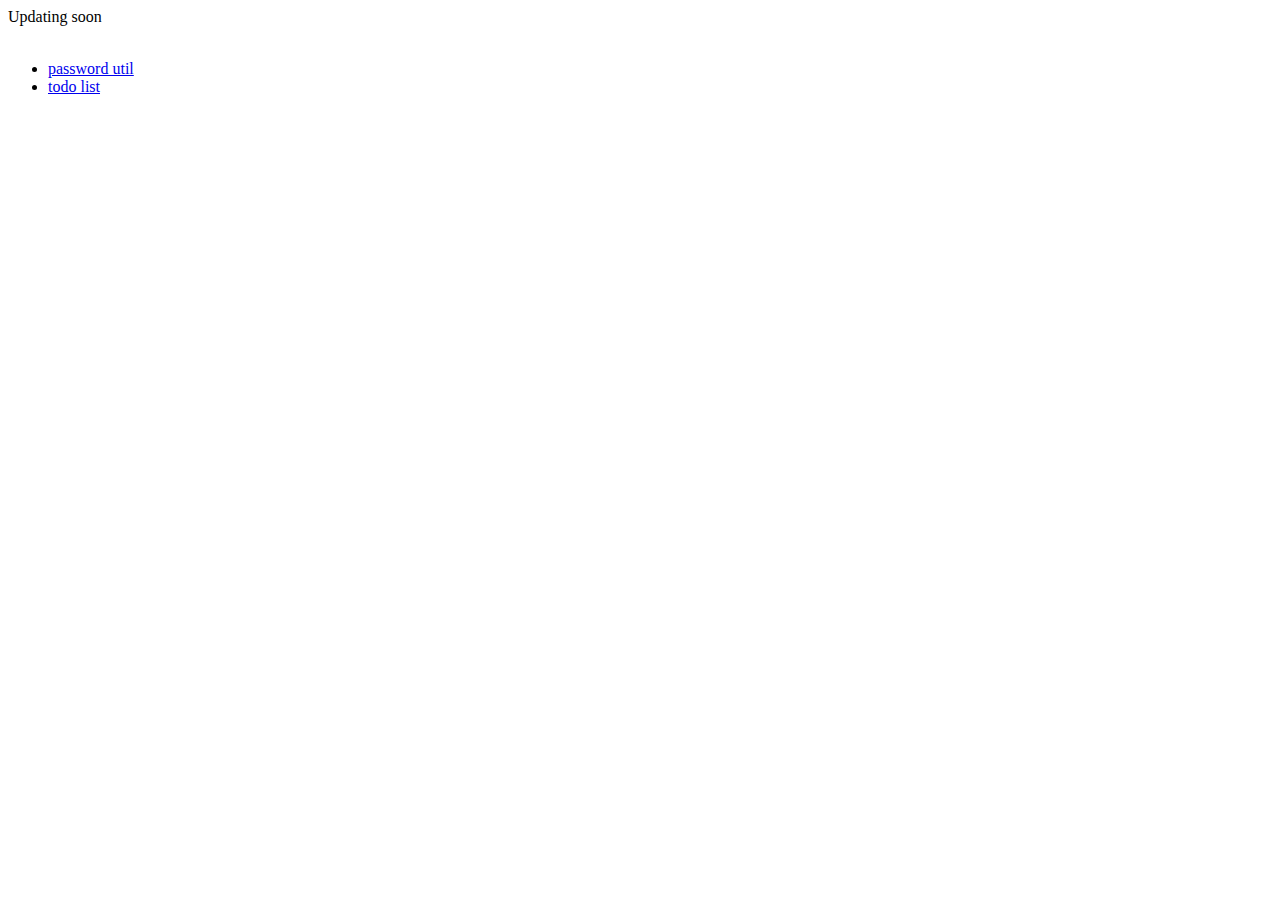
==== index.html @ b8923ca4 "added password  util and main nav page, updating soon as not yet complete" ====
<!DOCTYPE html>

<html>

<body>
    <div>Updating soon</div>
    <br>
    <div>
        <ul>
            <li><a href="/password util (html)//src//frontend/index.html">password util</a></li>
            <li><a href="/todo (react)/index.html">todo list</a></li>
        </ul>
    </div>
</body>

</html>
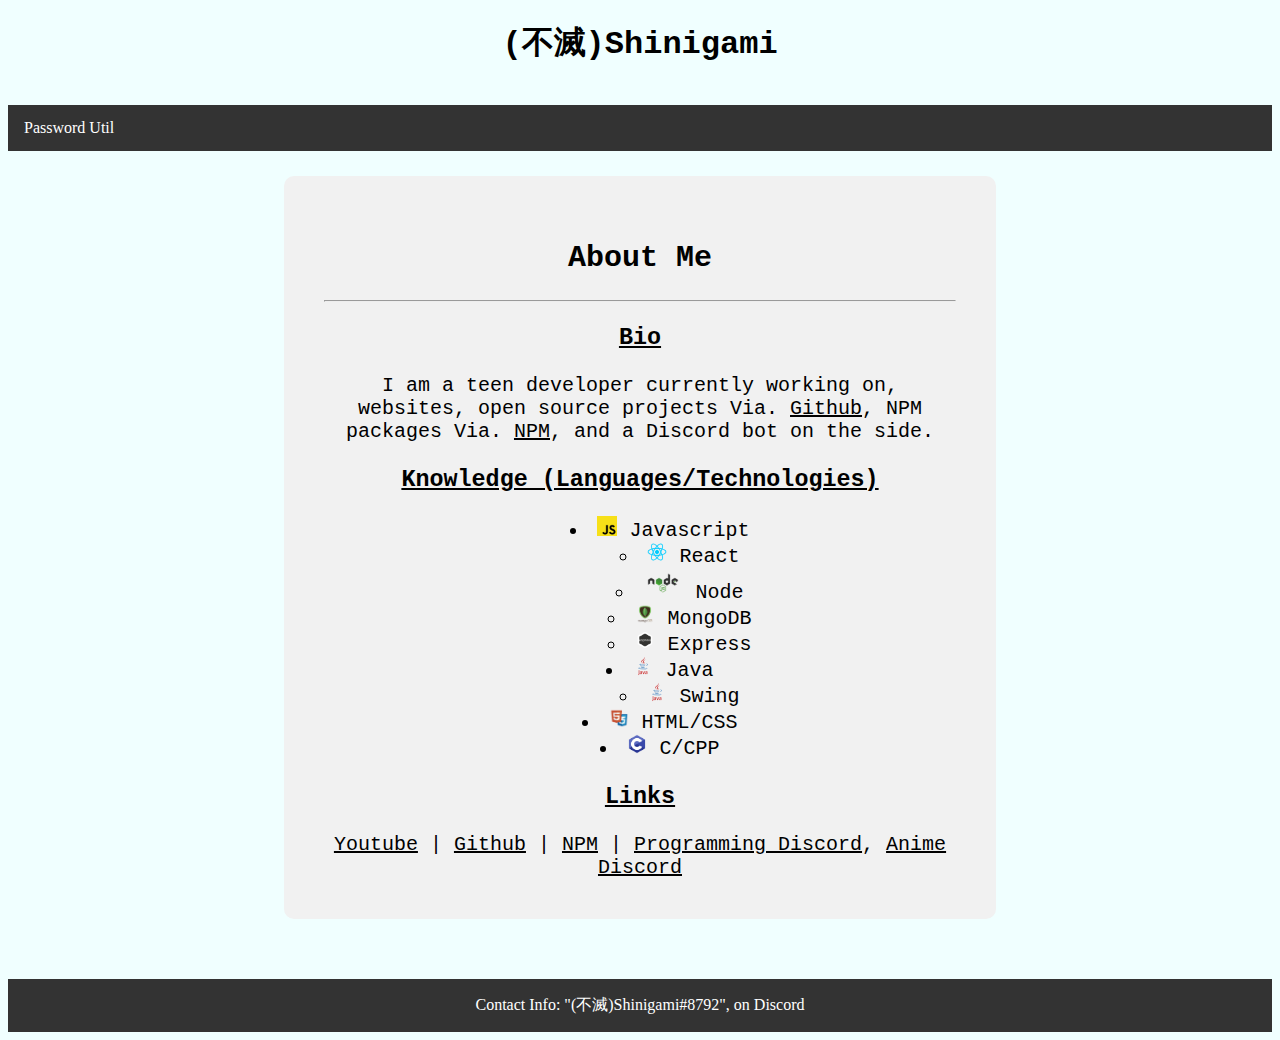
==== commit bb391adf: "Fixed landing page, added navbar, removed todolist." ====
--- a/index.html
+++ b/index.html
@@ -2,14 +2,57 @@
 
 <html>
 
+<head>
+    <meta charset="utf-8" />
+    <link rel="icon" href="/assets/favicon.png">
+    <link rel="apple-touch-icon" href="/assets/favicon.png" />
+    <link rel="stylesheet" href="index.css">
+    <title>(不滅)Shinigami</title>
+    <meta name="description" content="Landing page for (不滅)Shinigami's website!">
+    <meta name="viewport" content="width=device-width, initial-scale=1.0">
+</head>
+
 <body>
-    <div>Updating soon</div>
+    <h1>(不滅)Shinigami</h1>
     <br>
-    <div>
+    <div class="navbar">
         <ul>
-            <li><a href="/password util (html)//src//frontend/index.html">password util</a></li>
-            <li><a href="/todo (react)/index.html">todo list</a></li>
+            <li><a href="/password_util/src/frontend/index.html">Password Util</a></li>
         </ul>
+    </div>
+    <div class="info">
+        <h2>About Me</h2>
+        <hr>
+        <h3 id="bio"><u>Bio</u></h3>
+        <p>
+            I am a teen developer currently working on, websites, open source projects Via. <a
+                href="https://github.com/JussTorched">Github</a>, NPM packages Via. <a
+                href="https://www.npmjs.com/~shinigami_dev">NPM</a>, and a Discord bot on the side.
+        </p>
+        <h3><u>Knowledge (Languages/Technologies)</u></h3>
+        <ul class="langList">
+            <li><img src="/assets/javascript_logo.png" width="20" height="20"> Javascript</li>
+            <ul>
+                <li><img src="/assets/react_logo.png" width="20" height="20"> React</li>
+                <li><img src="/assets/node_logo.png" width="40" height="30"> Node</li>
+                <li><img src="/assets/mongo_logo.png" width="20" height="20"> MongoDB</li>
+                <li><img src="/assets/express_logo.png" width="20" height="20"> Express</li>
+            </ul>
+            <li><img src="/assets/java_logo.png" width="20" height="20"> Java</li>
+            <ul>
+                <li><img src="/assets/java_logo.png" width="20" height="20"> Swing</li>
+            </ul>
+            <li><img src="/assets/html-css_logo.png" width="20" height="20"> HTML/CSS</li>
+            <li><img src="/assets/c_logo.png" width="20" height="20"> C/CPP</li>
+        </ul>
+        <h3><u>Links</u></h3>
+        <a href="https://www.youtube.com/channel/UCSxAXPLzvi658u-TaF-P-OQ">Youtube</a> | <a
+            href="https://github.com/JussTorched">Github</a> | <a href="https://www.npmjs.com/~shinigami_dev">NPM</a> |
+        <a href="https://discord.gg/2bk8bkD2Mn">Programming Discord</a>, <a href="https://discord.gg/UndTQme">Anime
+            Discord</a>
+    </div>
+    <div class="footer">
+        <p>Contact Info: "(不滅)Shinigami#8792", on Discord</p>
     </div>
 </body>
 
--- a/index.css
+++ b/index.css
@@ -0,0 +1,63 @@
+body {
+    background-color:azure;
+}
+h1 {
+    text-align: center;
+    font-family:'Courier New', Courier, monospace
+}
+
+.navbar {
+    margin-bottom: 25px;
+}
+.navbar ul {
+    list-style-type: none;
+    margin: 0;
+    padding: 0;
+    overflow: hidden;
+    background-color: #333;
+}
+.navbar li {
+    float: left;
+}
+.navbar li a {
+    display: block;
+    color: white;
+    padding: 14px 16px;
+    text-decoration: none;
+}
+.navbar li a:hover {
+    background-color: #111;
+}
+
+.info {
+    margin:0 auto;
+    border-radius: 10px;
+    width: 50%;
+    text-align: center;
+    font-size: 20px;
+    font-family: 'Courier New', Courier, monospace;
+    background-color: #F1F1F1;
+    padding: 40px;
+}
+.info #bio {
+    font-weight:bolder;
+}
+.info a {
+    color:black;
+}
+.info a:hover {
+    color:lightsteelblue;
+}
+.langList {
+    list-style: inside;
+}
+
+.footer {
+    text-align: center;
+    display:block;
+    overflow: hidden;
+    color:white;
+    background-color: #333;
+    margin-top: 60px;
+    margin-left: 0 auto;
+}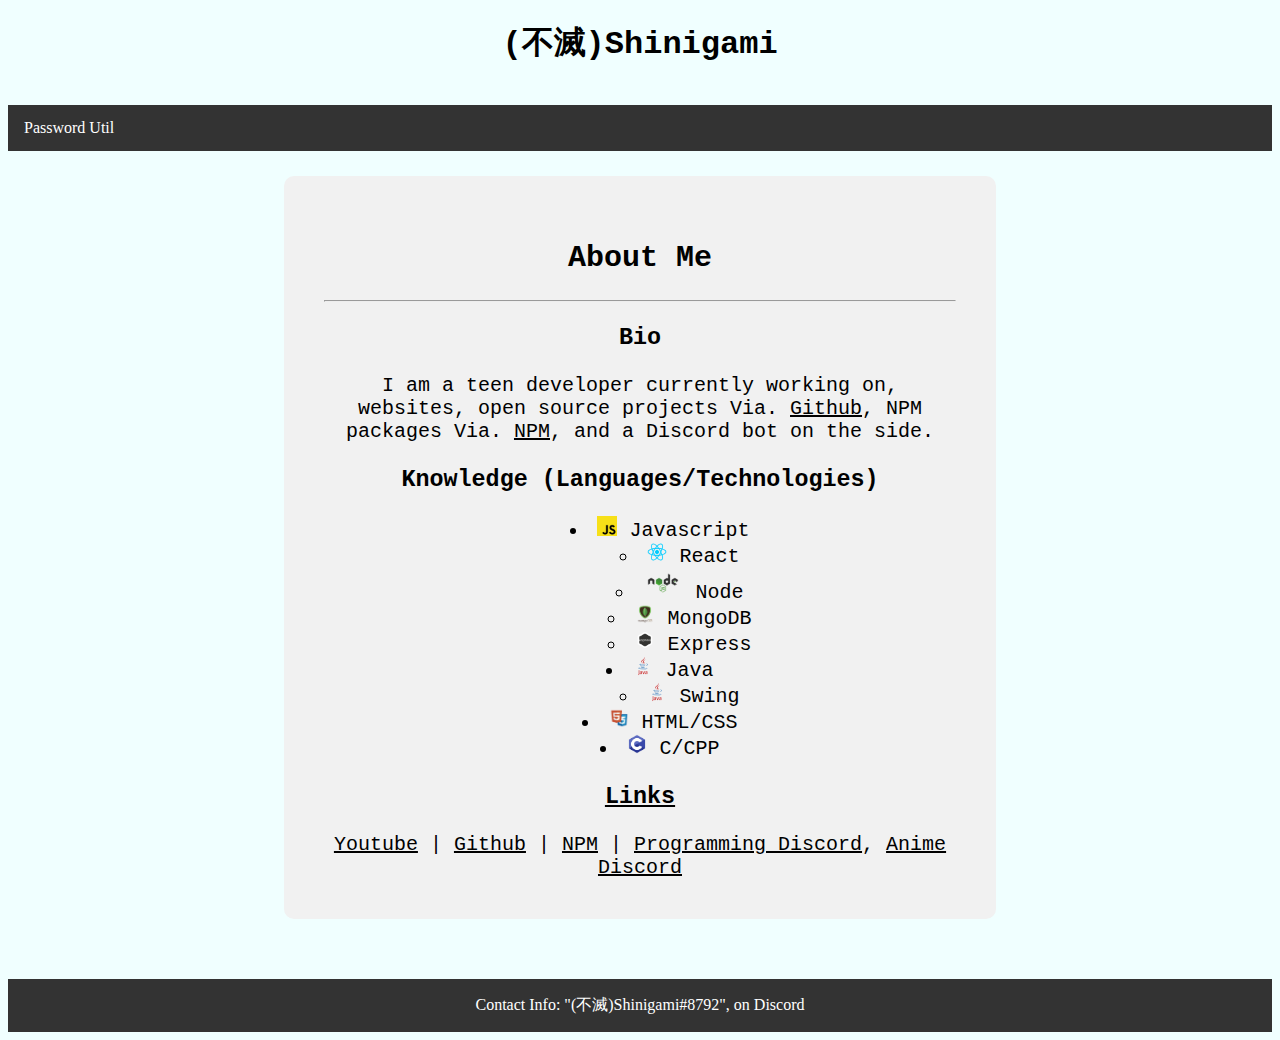
==== commit 3a173c65: "d" ====
--- a/index.html
+++ b/index.html
@@ -23,13 +23,13 @@
     <div class="info">
         <h2>About Me</h2>
         <hr>
-        <h3 id="bio"><u>Bio</u></h3>
+        <h3 id="bio">Bio</h3>
         <p>
             I am a teen developer currently working on, websites, open source projects Via. <a
                 href="https://github.com/JussTorched">Github</a>, NPM packages Via. <a
                 href="https://www.npmjs.com/~shinigami_dev">NPM</a>, and a Discord bot on the side.
         </p>
-        <h3><u>Knowledge (Languages/Technologies)</u></h3>
+        <h3>Knowledge (Languages/Technologies)</h3>
         <ul class="langList">
             <li><img src="/assets/javascript_logo.png" width="20" height="20"> Javascript</li>
             <ul>
--- a/index.css
+++ b/index.css
@@ -3,7 +3,7 @@
 }
 h1 {
     text-align: center;
-    font-family:'Courier New', Courier, monospace
+    font-family:'Courier New', Courier, monospace;
 }
 
 .navbar {
@@ -30,6 +30,7 @@
 }
 
 .info {
+    overflow:scroll;
     margin:0 auto;
     border-radius: 10px;
     width: 50%;
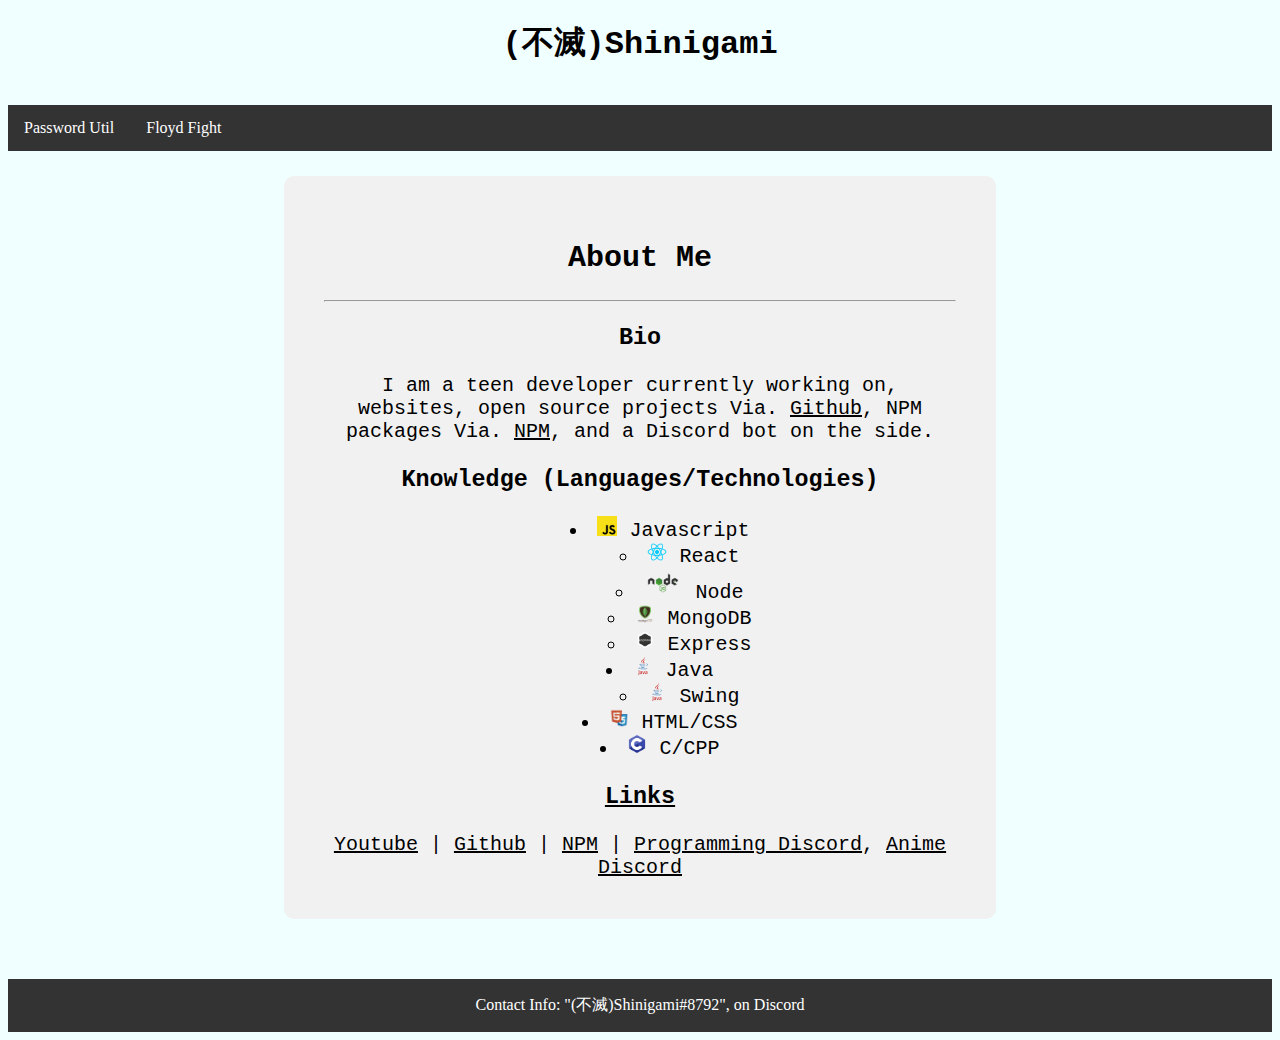
==== commit 7c6f6921: "Update index.html" ====
--- a/index.html
+++ b/index.html
@@ -18,6 +18,7 @@
     <div class="navbar">
         <ul>
             <li><a href="/password_util/src/frontend/index.html">Password Util</a></li>
+            <li><a href="/floyd_logan_fight/index.html">Floyd Fight</a></li>
         </ul>
     </div>
     <div class="info">
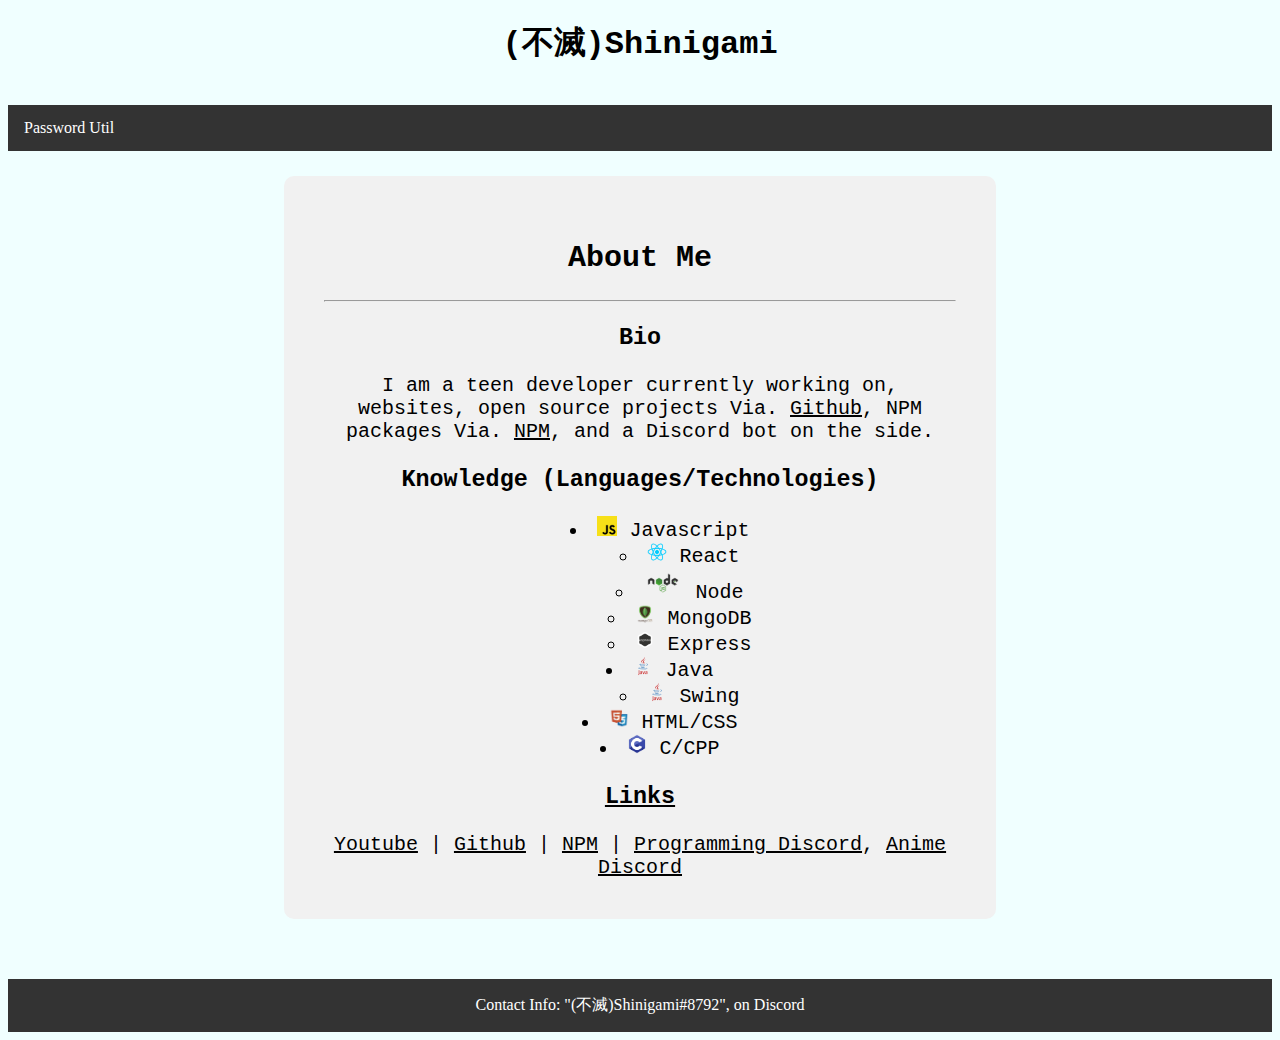
==== commit a4c8e498: "Took away tras hfight" ====
--- a/index.html
+++ b/index.html
@@ -18,7 +18,6 @@
     <div class="navbar">
         <ul>
             <li><a href="/password_util/src/frontend/index.html">Password Util</a></li>
-            <li><a href="/floyd_logan_fight/index.html">Floyd Fight</a></li>
         </ul>
     </div>
     <div class="info">
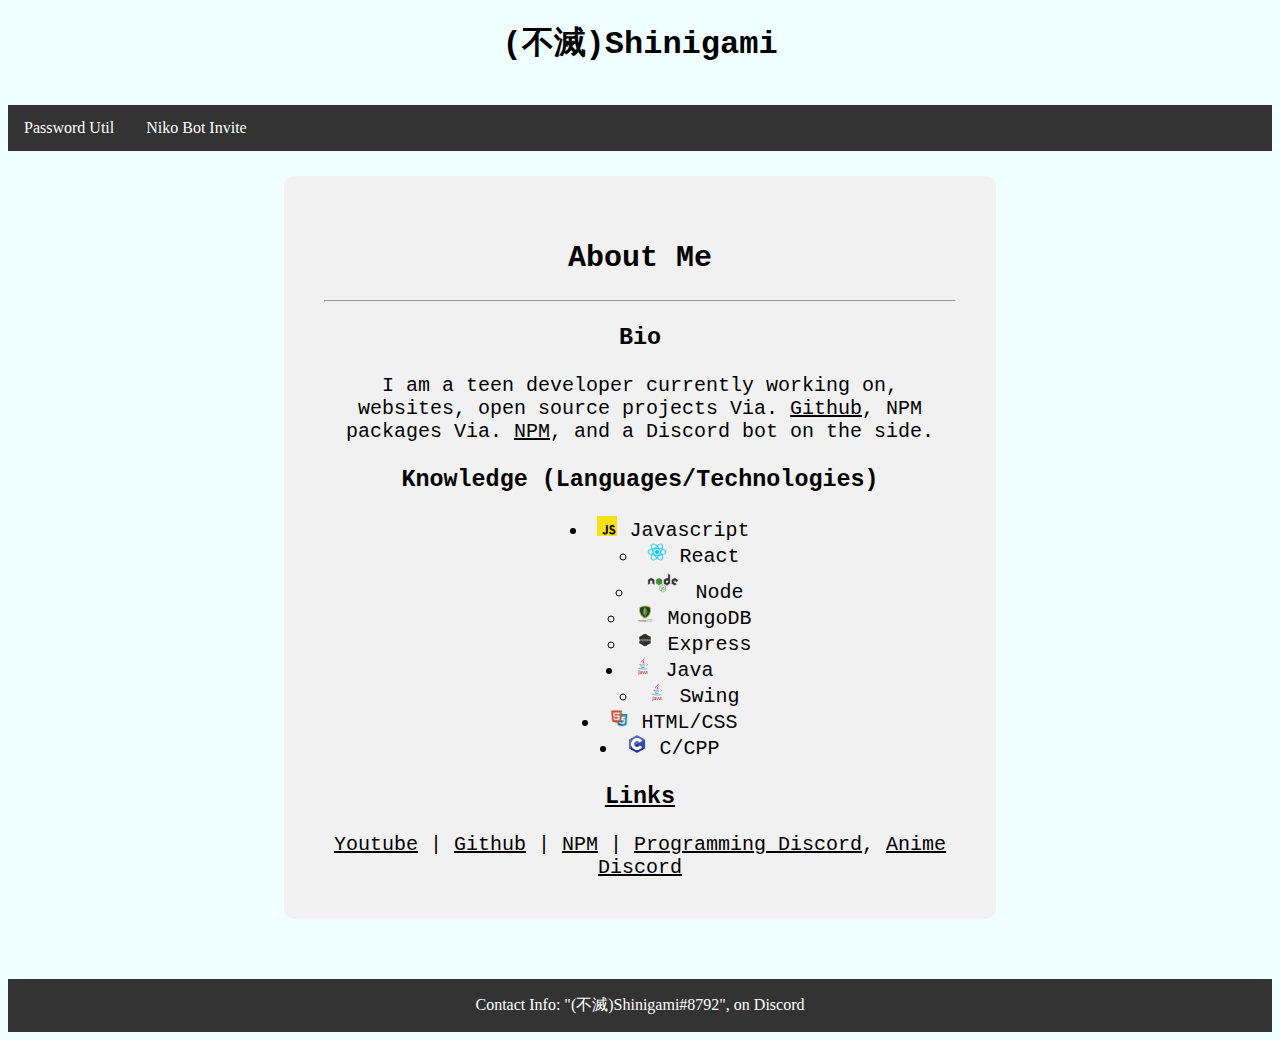
==== commit fe4ccc8a: "Added Invite Section" ====
--- a/index.html
+++ b/index.html
@@ -18,6 +18,7 @@
     <div class="navbar">
         <ul>
             <li><a href="/password_util/src/frontend/index.html">Password Util</a></li>
+            <li><a href="/invite.html">Niko Bot Invite</a></li>
         </ul>
     </div>
     <div class="info">
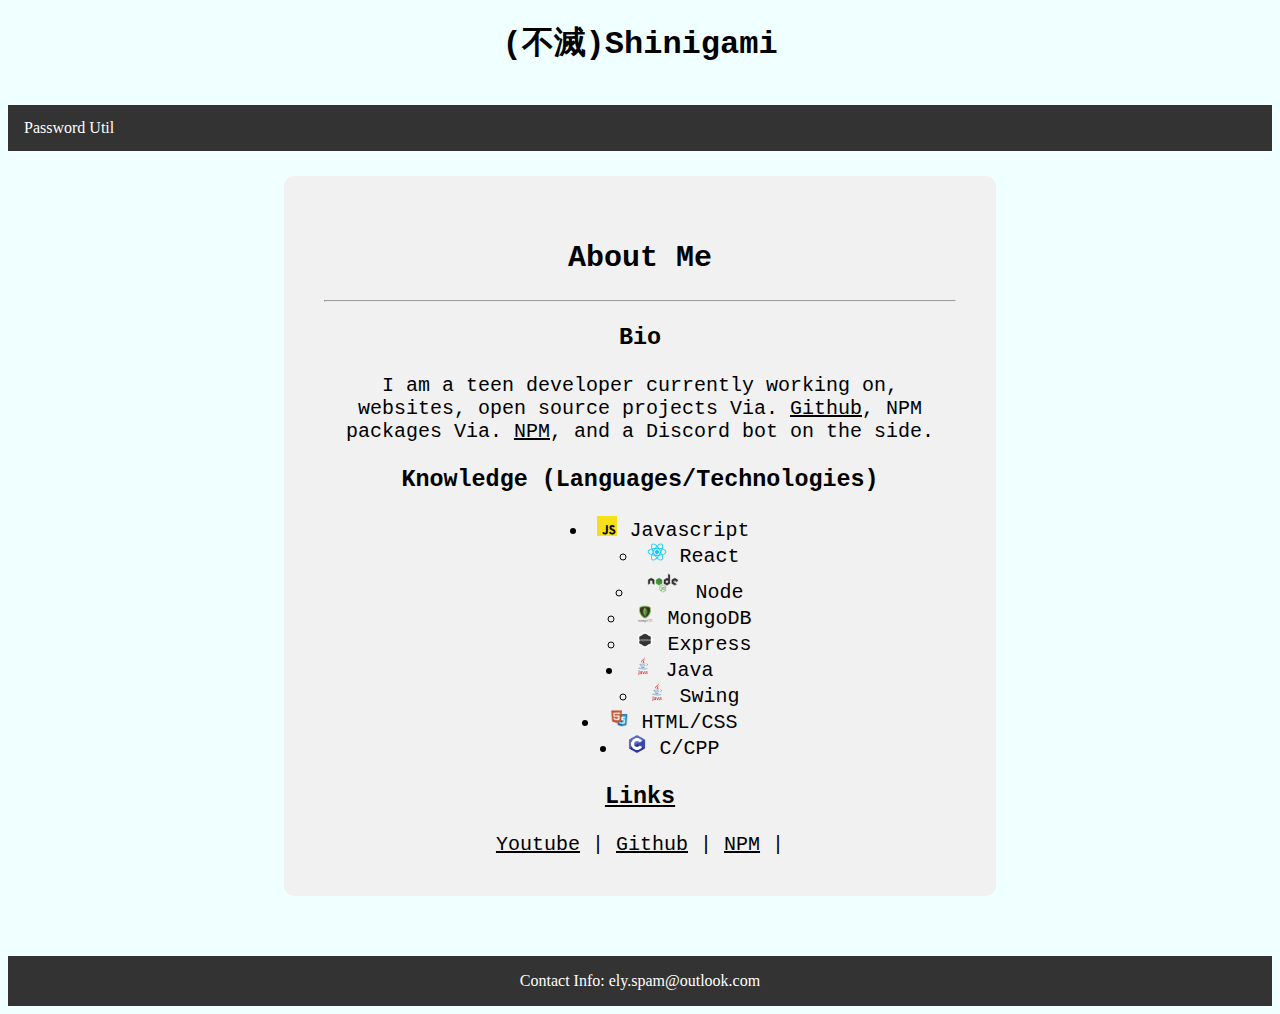
==== commit d22f1031: "Update index.html" ====
--- a/index.html
+++ b/index.html
@@ -18,7 +18,6 @@
     <div class="navbar">
         <ul>
             <li><a href="/password_util/src/frontend/index.html">Password Util</a></li>
-            <li><a href="/invite.html">Niko Bot Invite</a></li>
         </ul>
     </div>
     <div class="info">
@@ -49,12 +48,12 @@
         <h3><u>Links</u></h3>
         <a href="https://www.youtube.com/channel/UCSxAXPLzvi658u-TaF-P-OQ">Youtube</a> | <a
             href="https://github.com/JussTorched">Github</a> | <a href="https://www.npmjs.com/~shinigami_dev">NPM</a> |
-        <a href="https://discord.gg/2bk8bkD2Mn">Programming Discord</a>, <a href="https://discord.gg/UndTQme">Anime
-            Discord</a>
+        <!-- <a href="https://discord.gg/2bk8bkD2Mn">Programming Discord</a>, <a href="https://discord.gg/UndTQme">Anime
+            Discord</a> -->
     </div>
     <div class="footer">
-        <p>Contact Info: "(不滅)Shinigami#8792", on Discord</p>
+        <p>Contact Info: ely.spam@outlook.com</p>
     </div>
 </body>
 
-</html>+</html>
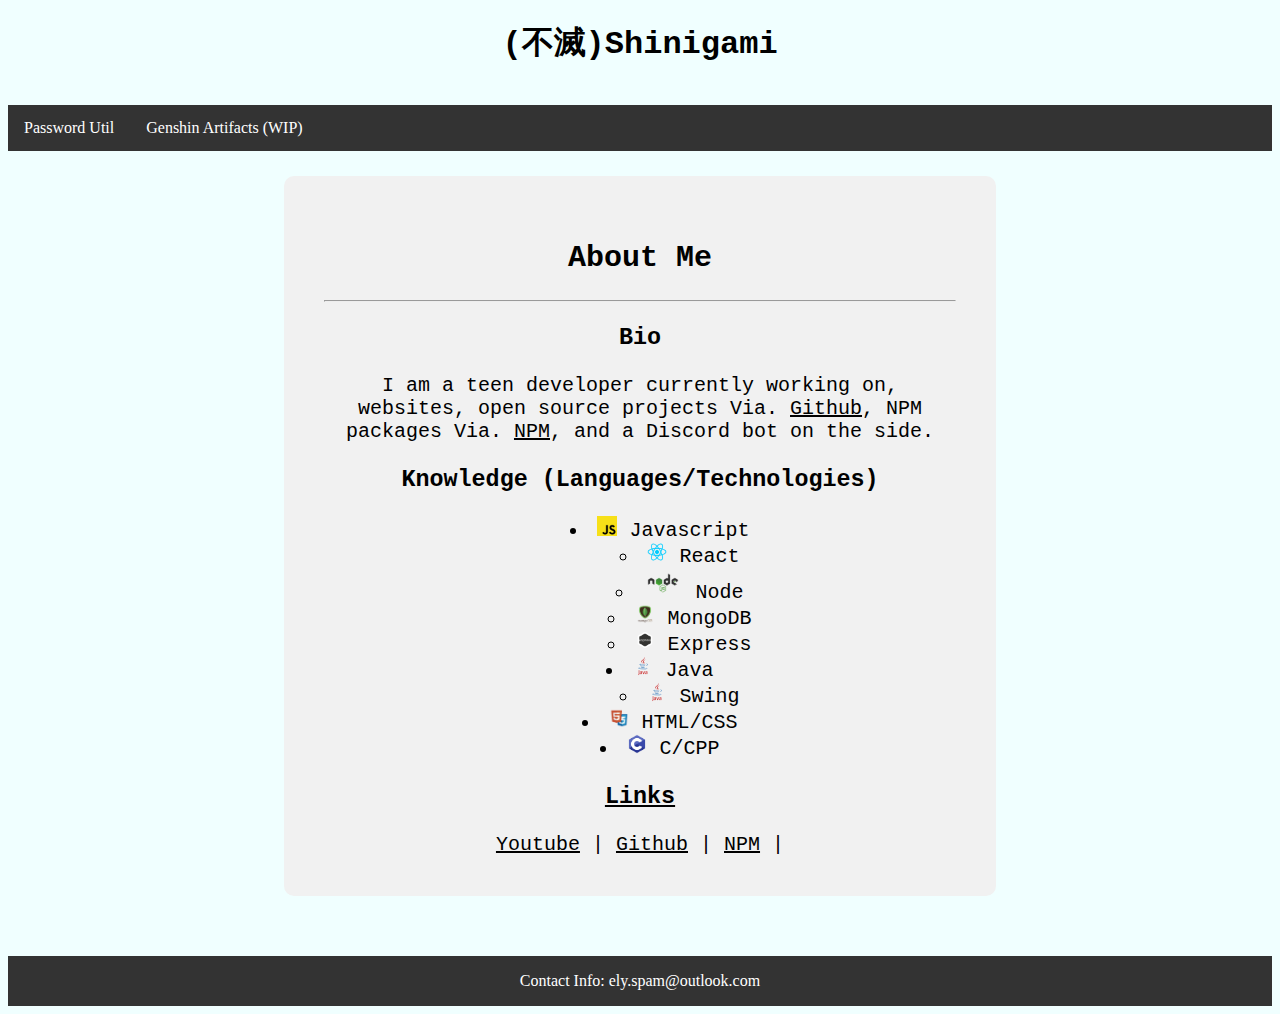
==== commit 6a450bfa: "added link to genshin site in nav" ====
--- a/index.html
+++ b/index.html
@@ -18,6 +18,7 @@
     <div class="navbar">
         <ul>
             <li><a href="/password_util/src/frontend/index.html">Password Util</a></li>
+            <li><a href="/genshin_artifacts/index.html">Genshin Artifacts (WIP)</a></li>
         </ul>
     </div>
     <div class="info">
